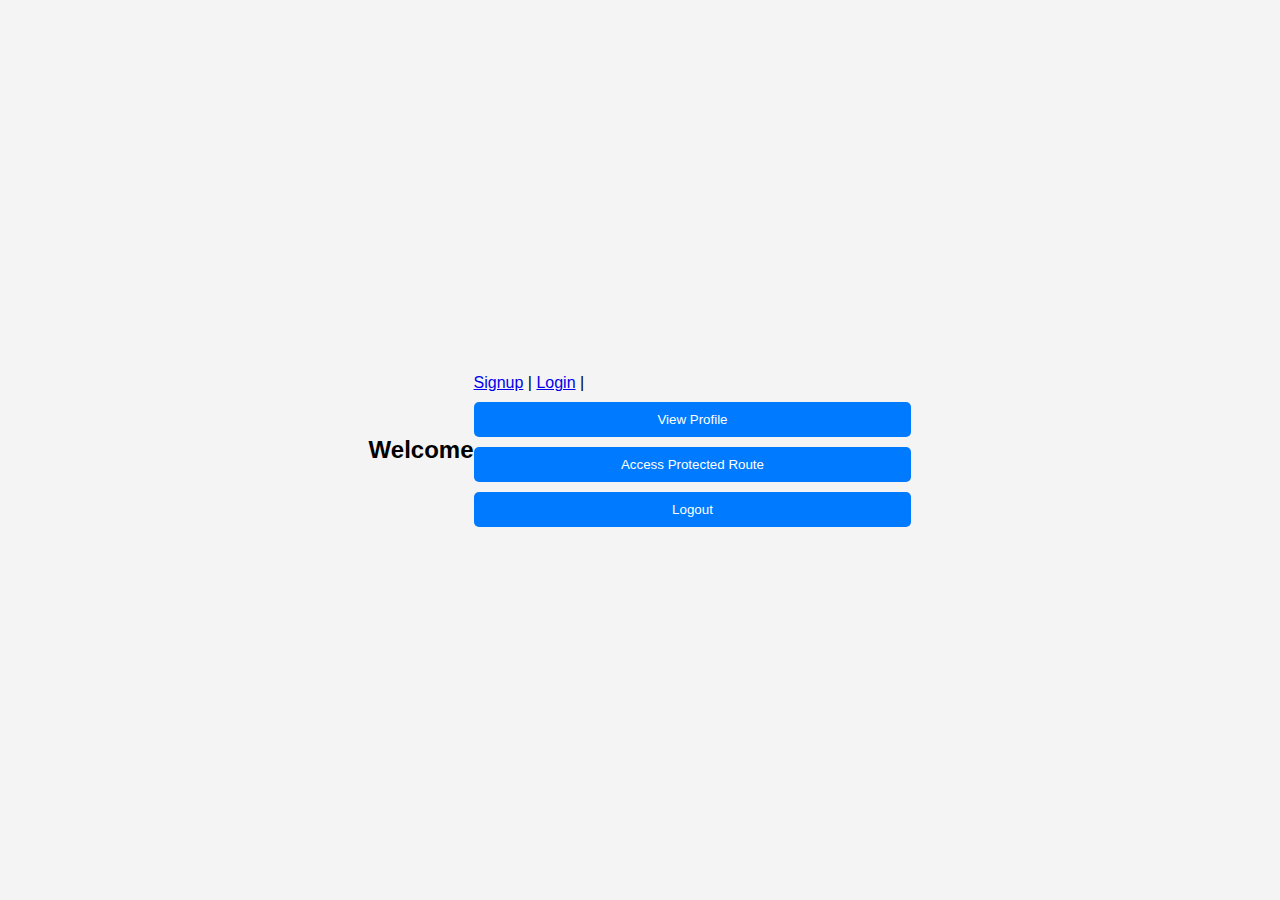
==== frontend/index.html @ 4db3e7fc "done" ====
<!DOCTYPE html>
<html lang="en">
<head>
    <meta charset="UTF-8">
    <meta name="viewport" content="width=device-width, initial-scale=1.0">
    <title>Authentication</title>
    <link rel="stylesheet" href="css/styles.css">
</head>
<body>
    <h2>Welcome</h2>

    <nav>
        <a href="signup.html">Signup</a> | 
        <a href="login.html">Login</a> | 
        <button onclick="fetchUserProfile()">View Profile</button>
        <button onclick="fetchProtected()">Access Protected Route</button>
        <button onclick="logout()">Logout</button>
    </nav>

    <script src="js/auth.js"></script>
</body>
</html>
---- frontend/css/styles.css ----
body {
    font-family: Arial, sans-serif;
    background-color: #f4f4f4;
    display: flex;
    justify-content: center;
    align-items: center;
    height: 100vh;
    margin: 0;
}

.container {
    background: white;
    padding: 20px;
    border-radius: 8px;
    box-shadow: 0 0 10px rgba(0, 0, 0, 0.1);
    text-align: center;
    width: 300px;
}

h2 {
    margin-bottom: 20px;
}

input {
    width: 90%;
    padding: 10px;
    margin: 10px 0;
    border: 1px solid #ccc;
    border-radius: 5px;
}

button {
    width: 100%;
    padding: 10px;
    background: #007bff;
    color: white;
    border: none;
    border-radius: 5px;
    cursor: pointer;
    margin-top: 10px;
}

button:hover {
    background: #0056b3;
}

p {
    color: red;
    font-size: 14px;
}
form {
    margin: 20px auto;
    width: 300px;
    display: flex;
    flex-direction: column;
}
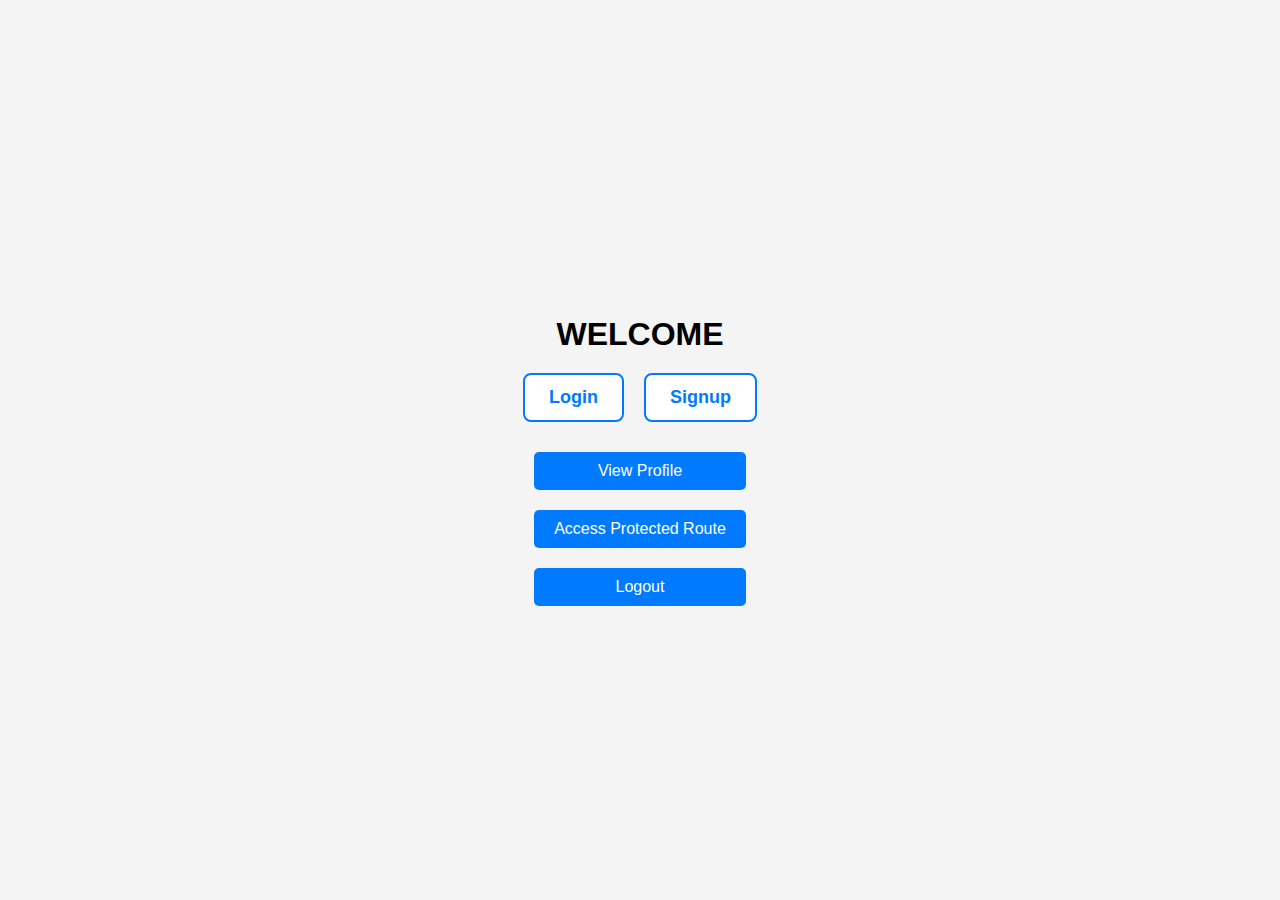
==== commit 4cd7e6a0: "frontend" ====
--- a/frontend/index.html
+++ b/frontend/index.html
@@ -3,19 +3,79 @@
 <head>
     <meta charset="UTF-8">
     <meta name="viewport" content="width=device-width, initial-scale=1.0">
-    <title>Authentication</title>
+    <title>PROJECT00 - Authentication</title>
     <link rel="stylesheet" href="css/styles.css">
+    <style>
+        body {
+            font-family: Arial, sans-serif;
+            display: flex;
+            flex-direction: column;
+            align-items: center;
+            justify-content: center;
+            height: 100vh;
+            margin: 0;
+            background-color: #f4f4f4;
+        }
+        header h1 {
+            text-align: center;
+            margin-bottom: 20px;
+        }
+        .auth-buttons {
+            display: flex;
+            gap: 20px;
+            margin-bottom: 20px;
+        }
+        .auth-buttons a {
+            padding: 12px 24px;
+            font-size: 18px;
+            font-weight: bold;
+            background-color: white;
+            color: #007bff;
+            text-decoration: none;
+            border: 2px solid #007bff; /* Blue outline */
+            border-radius: 8px;
+            transition: background 0.3s, color 0.3s;
+        }
+        .auth-buttons a:hover {
+            background-color: #007bff;
+            color: white;
+        }
+        .other-buttons {
+            display: flex;
+            flex-direction: column;
+            gap: 10px;
+        }
+        .other-buttons button {
+            padding: 10px 20px;
+            font-size: 16px;
+            border: none;
+            cursor: pointer;
+            background-color: #007bff;
+            color: white;
+            border-radius: 5px;
+            transition: background 0.3s;
+        }
+        .other-buttons button:hover {
+            background-color: #0056b3;
+        }
+    </style>
 </head>
 <body>
-    <h2>Welcome</h2>
+    <header>
+        <h1>WELCOME</h1>
+    </header>
 
-    <nav>
-        <a href="signup.html">Signup</a> | 
-        <a href="login.html">Login</a> | 
+    <div class="auth-buttons">
+        <a href="login.html">Login</a>
+        <a href="signup.html">Signup</a>
+        
+    </div>
+
+    <div class="other-buttons">
         <button onclick="fetchUserProfile()">View Profile</button>
         <button onclick="fetchProtected()">Access Protected Route</button>
         <button onclick="logout()">Logout</button>
-    </nav>
+    </div>
 
     <script src="js/auth.js"></script>
 </body>
